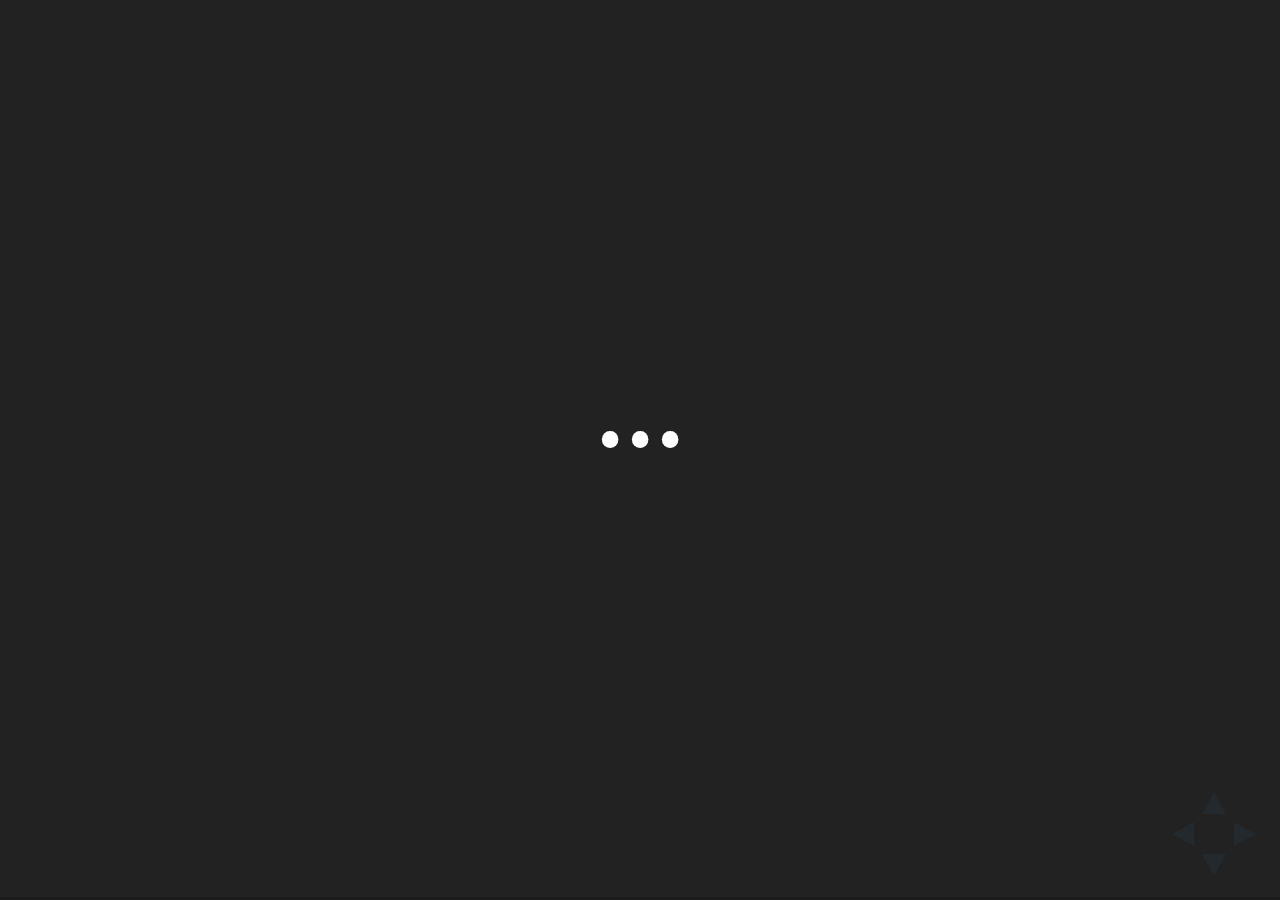
==== api_caching_slides/index.html @ a5c5752c ":boom: Add empty slides" ====
<!doctype html>
<html lang="en">

	<head>
		<meta charset="utf-8">

		<title>API Caching with Varnish</title>

		<meta name="description" content="Slides from the Ruby Usergroup Hamburg about API Caching with Varnish at WLW.">
		<meta name="author" content="Johannes Strampe">

		<meta name="apple-mobile-web-app-capable" content="yes" />
		<meta name="apple-mobile-web-app-status-bar-style" content="black-translucent" />

		<meta name="viewport" content="width=device-width, initial-scale=1.0, maximum-scale=1.0, user-scalable=no, minimal-ui">

		<link rel="stylesheet" href="css/reveal.css">
		<link rel="stylesheet" href="css/theme/black.css" id="theme">
		<link rel="stylesheet" href="lib/css/zenburn.css">

		<script>
			var link = document.createElement( 'link' );
			link.rel = 'stylesheet';
			link.type = 'text/css';
			link.href = window.location.search.match( /print-pdf/gi ) ? 'css/print/pdf.css' : 'css/print/paper.css';
			document.getElementsByTagName( 'head' )[0].appendChild( link );
		</script>
	</head>

	<body>

		<div class="reveal">

			<div class="slides">
				<section>
					<h1>...</h1>
				</section>

			</div>

		</div>

		<script src="lib/js/head.min.js"></script>
		<script src="js/reveal.js"></script>

		<script>

			// Full list of configuration options available at:
			// https://github.com/hakimel/reveal.js#configuration
			Reveal.initialize({
				controls: true,
				progress: true,
				history: true,
				center: true,

				transition: 'slide', // none/fade/slide/convex/concave/zoom

				// Optional reveal.js plugins
				dependencies: [
					{ src: 'lib/js/classList.js', condition: function() { return !document.body.classList; } },
					{ src: 'plugin/markdown/marked.js', condition: function() { return !!document.querySelector( '[data-markdown]' ); } },
					{ src: 'plugin/markdown/markdown.js', condition: function() { return !!document.querySelector( '[data-markdown]' ); } },
					{ src: 'plugin/highlight/highlight.js', async: true, condition: function() { return !!document.querySelector( 'pre code' ); }, callback: function() { hljs.initHighlightingOnLoad(); } },
					{ src: 'plugin/zoom-js/zoom.js', async: true },
					{ src: 'plugin/notes/notes.js', async: true }
				]
			});

		</script>

	</body>
</html>
---- api_caching_slides/css/reveal.css ----
/*!
 * reveal.js
 * http://lab.hakim.se/reveal-js
 * MIT licensed
 *
 * Copyright (C) 2015 Hakim El Hattab, http://hakim.se
 */
/*********************************************
 * RESET STYLES
 *********************************************/
html, body, .reveal div, .reveal span, .reveal applet, .reveal object, .reveal iframe,
.reveal h1, .reveal h2, .reveal h3, .reveal h4, .reveal h5, .reveal h6, .reveal p, .reveal blockquote, .reveal pre,
.reveal a, .reveal abbr, .reveal acronym, .reveal address, .reveal big, .reveal cite, .reveal code,
.reveal del, .reveal dfn, .reveal em, .reveal img, .reveal ins, .reveal kbd, .reveal q, .reveal s, .reveal samp,
.reveal small, .reveal strike, .reveal strong, .reveal sub, .reveal sup, .reveal tt, .reveal var,
.reveal b, .reveal u, .reveal center,
.reveal dl, .reveal dt, .reveal dd, .reveal ol, .reveal ul, .reveal li,
.reveal fieldset, .reveal form, .reveal label, .reveal legend,
.reveal table, .reveal caption, .reveal tbody, .reveal tfoot, .reveal thead, .reveal tr, .reveal th, .reveal td,
.reveal article, .reveal aside, .reveal canvas, .reveal details, .reveal embed,
.reveal figure, .reveal figcaption, .reveal footer, .reveal header, .reveal hgroup,
.reveal menu, .reveal nav, .reveal output, .reveal ruby, .reveal section, .reveal summary,
.reveal time, .reveal mark, .reveal audio, video {
  margin: 0;
  padding: 0;
  border: 0;
  font-size: 100%;
  font: inherit;
  vertical-align: baseline; }

.reveal article, .reveal aside, .reveal details, .reveal figcaption, .reveal figure,
.reveal footer, .reveal header, .reveal hgroup, .reveal menu, .reveal nav, .reveal section {
  display: block; }

/*********************************************
 * GLOBAL STYLES
 *********************************************/
html,
body {
  width: 100%;
  height: 100%;
  overflow: hidden; }

body {
  position: relative;
  line-height: 1;
  background-color: #fff;
  color: #000; }

html:-webkit-full-screen-ancestor {
  background-color: inherit; }

html:-moz-full-screen-ancestor {
  background-color: inherit; }

/*********************************************
 * VIEW FRAGMENTS
 *********************************************/
.reveal .slides section .fragment {
  opacity: 0;
  visibility: hidden;
  -webkit-transition: all 0.2s ease;
          transition: all 0.2s ease; }
  .reveal .slides section .fragment.visible {
    opacity: 1;
    visibility: visible; }

.reveal .slides section .fragment.grow {
  opacity: 1;
  visibility: visible; }
  .reveal .slides section .fragment.grow.visible {
    -webkit-transform: scale(1.3);
        -ms-transform: scale(1.3);
            transform: scale(1.3); }

.reveal .slides section .fragment.shrink {
  opacity: 1;
  visibility: visible; }
  .reveal .slides section .fragment.shrink.visible {
    -webkit-transform: scale(0.7);
        -ms-transform: scale(0.7);
            transform: scale(0.7); }

.reveal .slides section .fragment.zoom-in {
  -webkit-transform: scale(0.1);
      -ms-transform: scale(0.1);
          transform: scale(0.1); }
  .reveal .slides section .fragment.zoom-in.visible {
    -webkit-transform: none;
        -ms-transform: none;
            transform: none; }

.reveal .slides section .fragment.fade-out {
  opacity: 1;
  visibility: visible; }
  .reveal .slides section .fragment.fade-out.visible {
    opacity: 0;
    visibility: hidden; }

.reveal .slides section .fragment.semi-fade-out {
  opacity: 1;
  visibility: visible; }
  .reveal .slides section .fragment.semi-fade-out.visible {
    opacity: 0.5;
    visibility: visible; }

.reveal .slides section .fragment.strike {
  opacity: 1;
  visibility: visible; }
  .reveal .slides section .fragment.strike.visible {
    text-decoration: line-through; }

.reveal .slides section .fragment.current-visible {
  opacity: 0;
  visibility: hidden; }
  .reveal .slides section .fragment.current-visible.current-fragment {
    opacity: 1;
    visibility: visible; }

.reveal .slides section .fragment.highlight-red,
.reveal .slides section .fragment.highlight-current-red,
.reveal .slides section .fragment.highlight-green,
.reveal .slides section .fragment.highlight-current-green,
.reveal .slides section .fragment.highlight-blue,
.reveal .slides section .fragment.highlight-current-blue {
  opacity: 1;
  visibility: visible; }

.reveal .slides section .fragment.highlight-red.visible {
  color: #ff2c2d; }

.reveal .slides section .fragment.highlight-green.visible {
  color: #17ff2e; }

.reveal .slides section .fragment.highlight-blue.visible {
  color: #1b91ff; }

.reveal .slides section .fragment.highlight-current-red.current-fragment {
  color: #ff2c2d; }

.reveal .slides section .fragment.highlight-current-green.current-fragment {
  color: #17ff2e; }

.reveal .slides section .fragment.highlight-current-blue.current-fragment {
  color: #1b91ff; }

/*********************************************
 * DEFAULT ELEMENT STYLES
 *********************************************/
/* Fixes issue in Chrome where italic fonts did not appear when printing to PDF */
.reveal:after {
  content: '';
  font-style: italic; }

.reveal iframe {
  z-index: 1; }

/** Prevents layering issues in certain browser/transition combinations */
.reveal a {
  position: relative; }

.reveal .stretch {
  max-width: none;
  max-height: none; }

.reveal pre.stretch code {
  height: 100%;
  max-height: 100%;
  box-sizing: border-box; }

/*********************************************
 * CONTROLS
 *********************************************/
.reveal .controls {
  display: none;
  position: fixed;
  width: 110px;
  height: 110px;
  z-index: 30;
  right: 10px;
  bottom: 10px;
  -webkit-user-select: none; }

.reveal .controls button {
  padding: 0;
  position: absolute;
  opacity: 0.05;
  width: 0;
  height: 0;
  background-color: transparent;
  border: 12px solid transparent;
  -webkit-transform: scale(0.9999);
      -ms-transform: scale(0.9999);
          transform: scale(0.9999);
  -webkit-transition: all 0.2s ease;
          transition: all 0.2s ease;
  -webkit-appearance: none;
  -webkit-tap-highlight-color: transparent; }

.reveal .controls .enabled {
  opacity: 0.7;
  cursor: pointer; }

.reveal .controls .enabled:active {
  margin-top: 1px; }

.reveal .controls .navigate-left {
  top: 42px;
  border-right-width: 22px;
  border-right-color: #000; }

.reveal .controls .navigate-left.fragmented {
  opacity: 0.3; }

.reveal .controls .navigate-right {
  left: 74px;
  top: 42px;
  border-left-width: 22px;
  border-left-color: #000; }

.reveal .controls .navigate-right.fragmented {
  opacity: 0.3; }

.reveal .controls .navigate-up {
  left: 42px;
  border-bottom-width: 22px;
  border-bottom-color: #000; }

.reveal .controls .navigate-up.fragmented {
  opacity: 0.3; }

.reveal .controls .navigate-down {
  left: 42px;
  top: 74px;
  border-top-width: 22px;
  border-top-color: #000; }

.reveal .controls .navigate-down.fragmented {
  opacity: 0.3; }

/*********************************************
 * PROGRESS BAR
 *********************************************/
.reveal .progress {
  position: fixed;
  display: none;
  height: 3px;
  width: 100%;
  bottom: 0;
  left: 0;
  z-index: 10;
  background-color: rgba(0, 0, 0, 0.2); }

.reveal .progress:after {
  content: '';
  display: block;
  position: absolute;
  height: 20px;
  width: 100%;
  top: -20px; }

.reveal .progress span {
  display: block;
  height: 100%;
  width: 0px;
  background-color: #000;
  -webkit-transition: width 800ms cubic-bezier(0.26, 0.86, 0.44, 0.985);
          transition: width 800ms cubic-bezier(0.26, 0.86, 0.44, 0.985); }

/*********************************************
 * SLIDE NUMBER
 *********************************************/
.reveal .slide-number {
  position: fixed;
  display: block;
  right: 15px;
  bottom: 15px;
  opacity: 0.5;
  z-index: 31;
  font-size: 12px; }

/*********************************************
 * SLIDES
 *********************************************/
.reveal {
  position: relative;
  width: 100%;
  height: 100%;
  overflow: hidden;
  -ms-touch-action: none;
      touch-action: none; }

.reveal .slides {
  position: absolute;
  width: 100%;
  height: 100%;
  top: 0;
  right: 0;
  bottom: 0;
  left: 0;
  margin: auto;
  overflow: visible;
  z-index: 1;
  text-align: center;
  -webkit-perspective: 600px;
          perspective: 600px;
  -webkit-perspective-origin: 50% 40%;
          perspective-origin: 50% 40%; }

.reveal .slides > section {
  -ms-perspective: 600px; }

.reveal .slides > section,
.reveal .slides > section > section {
  display: none;
  position: absolute;
  width: 100%;
  padding: 20px 0px;
  z-index: 10;
  -webkit-transform-style: preserve-3d;
          transform-style: preserve-3d;
  -webkit-transition: -webkit-transform-origin 800ms cubic-bezier(0.26, 0.86, 0.44, 0.985), -webkit-transform 800ms cubic-bezier(0.26, 0.86, 0.44, 0.985), visibility 800ms cubic-bezier(0.26, 0.86, 0.44, 0.985), opacity 800ms cubic-bezier(0.26, 0.86, 0.44, 0.985);
          transition: -ms-transform-origin 800ms cubic-bezier(0.26, 0.86, 0.44, 0.985), transform 800ms cubic-bezier(0.26, 0.86, 0.44, 0.985), visibility 800ms cubic-bezier(0.26, 0.86, 0.44, 0.985), opacity 800ms cubic-bezier(0.26, 0.86, 0.44, 0.985);
          transition: transform-origin 800ms cubic-bezier(0.26, 0.86, 0.44, 0.985), transform 800ms cubic-bezier(0.26, 0.86, 0.44, 0.985), visibility 800ms cubic-bezier(0.26, 0.86, 0.44, 0.985), opacity 800ms cubic-bezier(0.26, 0.86, 0.44, 0.985); }

/* Global transition speed settings */
.reveal[data-transition-speed="fast"] .slides section {
  -webkit-transition-duration: 400ms;
          transition-duration: 400ms; }

.reveal[data-transition-speed="slow"] .slides section {
  -webkit-transition-duration: 1200ms;
          transition-duration: 1200ms; }

/* Slide-specific transition speed overrides */
.reveal .slides section[data-transition-speed="fast"] {
  -webkit-transition-duration: 400ms;
          transition-duration: 400ms; }

.reveal .slides section[data-transition-speed="slow"] {
  -webkit-transition-duration: 1200ms;
          transition-duration: 1200ms; }

.reveal .slides > section.stack {
  padding-top: 0;
  padding-bottom: 0; }

.reveal .slides > section.present,
.reveal .slides > section > section.present {
  display: block;
  z-index: 11;
  opacity: 1; }

.reveal.center,
.reveal.center .slides,
.reveal.center .slides section {
  min-height: 0 !important; }

/* Don't allow interaction with invisible slides */
.reveal .slides > section.future,
.reveal .slides > section > section.future,
.reveal .slides > section.past,
.reveal .slides > section > section.past {
  pointer-events: none; }

.reveal.overview .slides > section,
.reveal.overview .slides > section > section {
  pointer-events: auto; }

.reveal .slides > section.past,
.reveal .slides > section.future,
.reveal .slides > section > section.past,
.reveal .slides > section > section.future {
  opacity: 0; }

/*********************************************
 * Mixins for readability of transitions
 *********************************************/
/*********************************************
 * SLIDE TRANSITION
 * Aliased 'linear' for backwards compatibility
 *********************************************/
.reveal.slide section {
  -webkit-backface-visibility: hidden;
          backface-visibility: hidden; }

.reveal .slides > section[data-transition=slide].past,
.reveal .slides > section[data-transition~=slide-out].past,
.reveal.slide .slides > section:not([data-transition]).past {
  -webkit-transform: translate(-150%, 0);
      -ms-transform: translate(-150%, 0);
          transform: translate(-150%, 0); }

.reveal .slides > section[data-transition=slide].future,
.reveal .slides > section[data-transition~=slide-in].future,
.reveal.slide .slides > section:not([data-transition]).future {
  -webkit-transform: translate(150%, 0);
      -ms-transform: translate(150%, 0);
          transform: translate(150%, 0); }

.reveal .slides > section > section[data-transition=slide].past,
.reveal .slides > section > section[data-transition~=slide-out].past,
.reveal.slide .slides > section > section:not([data-transition]).past {
  -webkit-transform: translate(0, -150%);
      -ms-transform: translate(0, -150%);
          transform: translate(0, -150%); }

.reveal .slides > section > section[data-transition=slide].future,
.reveal .slides > section > section[data-transition~=slide-in].future,
.reveal.slide .slides > section > section:not([data-transition]).future {
  -webkit-transform: translate(0, 150%);
      -ms-transform: translate(0, 150%);
          transform: translate(0, 150%); }

.reveal.linear section {
  -webkit-backface-visibility: hidden;
          backface-visibility: hidden; }

.reveal .slides > section[data-transition=linear].past,
.reveal .slides > section[data-transition~=linear-out].past,
.reveal.linear .slides > section:not([data-transition]).past {
  -webkit-transform: translate(-150%, 0);
      -ms-transform: translate(-150%, 0);
          transform: translate(-150%, 0); }

.reveal .slides > section[data-transition=linear].future,
.reveal .slides > section[data-transition~=linear-in].future,
.reveal.linear .slides > section:not([data-transition]).future {
  -webkit-transform: translate(150%, 0);
      -ms-transform: translate(150%, 0);
          transform: translate(150%, 0); }

.reveal .slides > section > section[data-transition=linear].past,
.reveal .slides > section > section[data-transition~=linear-out].past,
.reveal.linear .slides > section > section:not([data-transition]).past {
  -webkit-transform: translate(0, -150%);
      -ms-transform: translate(0, -150%);
          transform: translate(0, -150%); }

.reveal .slides > section > section[data-transition=linear].future,
.reveal .slides > section > section[data-transition~=linear-in].future,
.reveal.linear .slides > section > section:not([data-transition]).future {
  -webkit-transform: translate(0, 150%);
      -ms-transform: translate(0, 150%);
          transform: translate(0, 150%); }

/*********************************************
 * CONVEX TRANSITION
 * Aliased 'default' for backwards compatibility
 *********************************************/
.reveal .slides > section[data-transition=default].past,
.reveal .slides > section[data-transition~=default-out].past,
.reveal.default .slides > section:not([data-transition]).past {
  -webkit-transform: translate3d(-100%, 0, 0) rotateY(-90deg) translate3d(-100%, 0, 0);
          transform: translate3d(-100%, 0, 0) rotateY(-90deg) translate3d(-100%, 0, 0); }

.reveal .slides > section[data-transition=default].future,
.reveal .slides > section[data-transition~=default-in].future,
.reveal.default .slides > section:not([data-transition]).future {
  -webkit-transform: translate3d(100%, 0, 0) rotateY(90deg) translate3d(100%, 0, 0);
          transform: translate3d(100%, 0, 0) rotateY(90deg) translate3d(100%, 0, 0); }

.reveal .slides > section > section[data-transition=default].past,
.reveal .slides > section > section[data-transition~=default-out].past,
.reveal.default .slides > section > section:not([data-transition]).past {
  -webkit-transform: translate3d(0, -300px, 0) rotateX(70deg) translate3d(0, -300px, 0);
          transform: translate3d(0, -300px, 0) rotateX(70deg) translate3d(0, -300px, 0); }

.reveal .slides > section > section[data-transition=default].future,
.reveal .slides > section > section[data-transition~=default-in].future,
.reveal.default .slides > section > section:not([data-transition]).future {
  -webkit-transform: translate3d(0, 300px, 0) rotateX(-70deg) translate3d(0, 300px, 0);
          transform: translate3d(0, 300px, 0) rotateX(-70deg) translate3d(0, 300px, 0); }

.reveal .slides > section[data-transition=convex].past,
.reveal .slides > section[data-transition~=convex-out].past,
.reveal.convex .slides > section:not([data-transition]).past {
  -webkit-transform: translate3d(-100%, 0, 0) rotateY(-90deg) translate3d(-100%, 0, 0);
          transform: translate3d(-100%, 0, 0) rotateY(-90deg) translate3d(-100%, 0, 0); }

.reveal .slides > section[data-transition=convex].future,
.reveal .slides > section[data-transition~=convex-in].future,
.reveal.convex .slides > section:not([data-transition]).future {
  -webkit-transform: translate3d(100%, 0, 0) rotateY(90deg) translate3d(100%, 0, 0);
          transform: translate3d(100%, 0, 0) rotateY(90deg) translate3d(100%, 0, 0); }

.reveal .slides > section > section[data-transition=convex].past,
.reveal .slides > section > section[data-transition~=convex-out].past,
.reveal.convex .slides > section > section:not([data-transition]).past {
  -webkit-transform: translate3d(0, -300px, 0) rotateX(70deg) translate3d(0, -300px, 0);
          transform: translate3d(0, -300px, 0) rotateX(70deg) translate3d(0, -300px, 0); }

.reveal .slides > section > section[data-transition=convex].future,
.reveal .slides > section > section[data-transition~=convex-in].future,
.reveal.convex .slides > section > section:not([data-transition]).future {
  -webkit-transform: translate3d(0, 300px, 0) rotateX(-70deg) translate3d(0, 300px, 0);
          transform: translate3d(0, 300px, 0) rotateX(-70deg) translate3d(0, 300px, 0); }

/*********************************************
 * CONCAVE TRANSITION
 *********************************************/
.reveal .slides > section[data-transition=concave].past,
.reveal .slides > section[data-transition~=concave-out].past,
.reveal.concave .slides > section:not([data-transition]).past {
  -webkit-transform: translate3d(-100%, 0, 0) rotateY(90deg) translate3d(-100%, 0, 0);
          transform: translate3d(-100%, 0, 0) rotateY(90deg) translate3d(-100%, 0, 0); }

.reveal .slides > section[data-transition=concave].future,
.reveal .slides > section[data-transition~=concave-in].future,
.reveal.concave .slides > section:not([data-transition]).future {
  -webkit-transform: translate3d(100%, 0, 0) rotateY(-90deg) translate3d(100%, 0, 0);
          transform: translate3d(100%, 0, 0) rotateY(-90deg) translate3d(100%, 0, 0); }

.reveal .slides > section > section[data-transition=concave].past,
.reveal .slides > section > section[data-transition~=concave-out].past,
.reveal.concave .slides > section > section:not([data-transition]).past {
  -webkit-transform: translate3d(0, -80%, 0) rotateX(-70deg) translate3d(0, -80%, 0);
          transform: translate3d(0, -80%, 0) rotateX(-70deg) translate3d(0, -80%, 0); }

.reveal .slides > section > section[data-transition=concave].future,
.reveal .slides > section > section[data-transition~=concave-in].future,
.reveal.concave .slides > section > section:not([data-transition]).future {
  -webkit-transform: translate3d(0, 80%, 0) rotateX(70deg) translate3d(0, 80%, 0);
          transform: translate3d(0, 80%, 0) rotateX(70deg) translate3d(0, 80%, 0); }

/*********************************************
 * ZOOM TRANSITION
 *********************************************/
.reveal .slides section[data-transition=zoom],
.reveal.zoom .slides section:not([data-transition]) {
  -webkit-transition-timing-function: ease;
          transition-timing-function: ease; }

.reveal .slides > section[data-transition=zoom].past,
.reveal .slides > section[data-transition~=zoom-out].past,
.reveal.zoom .slides > section:not([data-transition]).past {
  visibility: hidden;
  -webkit-transform: scale(16);
      -ms-transform: scale(16);
          transform: scale(16); }

.reveal .slides > section[data-transition=zoom].future,
.reveal .slides > section[data-transition~=zoom-in].future,
.reveal.zoom .slides > section:not([data-transition]).future {
  visibility: hidden;
  -webkit-transform: scale(0.2);
      -ms-transform: scale(0.2);
          transform: scale(0.2); }

.reveal .slides > section > section[data-transition=zoom].past,
.reveal .slides > section > section[data-transition~=zoom-out].past,
.reveal.zoom .slides > section > section:not([data-transition]).past {
  -webkit-transform: translate(0, -150%);
      -ms-transform: translate(0, -150%);
          transform: translate(0, -150%); }

.reveal .slides > section > section[data-transition=zoom].future,
.reveal .slides > section > section[data-transition~=zoom-in].future,
.reveal.zoom .slides > section > section:not([data-transition]).future {
  -webkit-transform: translate(0, 150%);
      -ms-transform: translate(0, 150%);
          transform: translate(0, 150%); }

/*********************************************
 * CUBE TRANSITION
 *********************************************/
.reveal.cube .slides {
  -webkit-perspective: 1300px;
          perspective: 1300px; }

.reveal.cube .slides section {
  padding: 30px;
  min-height: 700px;
  -webkit-backface-visibility: hidden;
          backface-visibility: hidden;
  box-sizing: border-box; }

.reveal.center.cube .slides section {
  min-height: 0; }

.reveal.cube .slides section:not(.stack):before {
  content: '';
  position: absolute;
  display: block;
  width: 100%;
  height: 100%;
  left: 0;
  top: 0;
  background: rgba(0, 0, 0, 0.1);
  border-radius: 4px;
  -webkit-transform: translateZ(-20px);
          transform: translateZ(-20px); }

.reveal.cube .slides section:not(.stack):after {
  content: '';
  position: absolute;
  display: block;
  width: 90%;
  height: 30px;
  left: 5%;
  bottom: 0;
  background: none;
  z-index: 1;
  border-radius: 4px;
  box-shadow: 0px 95px 25px rgba(0, 0, 0, 0.2);
  -webkit-transform: translateZ(-90px) rotateX(65deg);
          transform: translateZ(-90px) rotateX(65deg); }

.reveal.cube .slides > section.stack {
  padding: 0;
  background: none; }

.reveal.cube .slides > section.past {
  -webkit-transform-origin: 100% 0%;
      -ms-transform-origin: 100% 0%;
          transform-origin: 100% 0%;
  -webkit-transform: translate3d(-100%, 0, 0) rotateY(-90deg);
          transform: translate3d(-100%, 0, 0) rotateY(-90deg); }

.reveal.cube .slides > section.future {
  -webkit-transform-origin: 0% 0%;
      -ms-transform-origin: 0% 0%;
          transform-origin: 0% 0%;
  -webkit-transform: translate3d(100%, 0, 0) rotateY(90deg);
          transform: translate3d(100%, 0, 0) rotateY(90deg); }

.reveal.cube .slides > section > section.past {
  -webkit-transform-origin: 0% 100%;
      -ms-transform-origin: 0% 100%;
          transform-origin: 0% 100%;
  -webkit-transform: translate3d(0, -100%, 0) rotateX(90deg);
          transform: translate3d(0, -100%, 0) rotateX(90deg); }

.reveal.cube .slides > section > section.future {
  -webkit-transform-origin: 0% 0%;
      -ms-transform-origin: 0% 0%;
          transform-origin: 0% 0%;
  -webkit-transform: translate3d(0, 100%, 0) rotateX(-90deg);
          transform: translate3d(0, 100%, 0) rotateX(-90deg); }

/*********************************************
 * PAGE TRANSITION
 *********************************************/
.reveal.page .slides {
  -webkit-perspective-origin: 0% 50%;
          perspective-origin: 0% 50%;
  -webkit-perspective: 3000px;
          perspective: 3000px; }

.reveal.page .slides section {
  padding: 30px;
  min-height: 700px;
  box-sizing: border-box; }

.reveal.page .slides section.past {
  z-index: 12; }

.reveal.page .slides section:not(.stack):before {
  content: '';
  position: absolute;
  display: block;
  width: 100%;
  height: 100%;
  left: 0;
  top: 0;
  background: rgba(0, 0, 0, 0.1);
  -webkit-transform: translateZ(-20px);
          transform: translateZ(-20px); }

.reveal.page .slides section:not(.stack):after {
  content: '';
  position: absolute;
  display: block;
  width: 90%;
  height: 30px;
  left: 5%;
  bottom: 0;
  background: none;
  z-index: 1;
  border-radius: 4px;
  box-shadow: 0px 95px 25px rgba(0, 0, 0, 0.2);
  -webkit-transform: translateZ(-90px) rotateX(65deg); }

.reveal.page .slides > section.stack {
  padding: 0;
  background: none; }

.reveal.page .slides > section.past {
  -webkit-transform-origin: 0% 0%;
      -ms-transform-origin: 0% 0%;
          transform-origin: 0% 0%;
  -webkit-transform: translate3d(-40%, 0, 0) rotateY(-80deg);
          transform: translate3d(-40%, 0, 0) rotateY(-80deg); }

.reveal.page .slides > section.future {
  -webkit-transform-origin: 100% 0%;
      -ms-transform-origin: 100% 0%;
          transform-origin: 100% 0%;
  -webkit-transform: translate3d(0, 0, 0);
          transform: translate3d(0, 0, 0); }

.reveal.page .slides > section > section.past {
  -webkit-transform-origin: 0% 0%;
      -ms-transform-origin: 0% 0%;
          transform-origin: 0% 0%;
  -webkit-transform: translate3d(0, -40%, 0) rotateX(80deg);
          transform: translate3d(0, -40%, 0) rotateX(80deg); }

.reveal.page .slides > section > section.future {
  -webkit-transform-origin: 0% 100%;
      -ms-transform-origin: 0% 100%;
          transform-origin: 0% 100%;
  -webkit-transform: translate3d(0, 0, 0);
          transform: translate3d(0, 0, 0); }

/*********************************************
 * FADE TRANSITION
 *********************************************/
.reveal .slides section[data-transition=fade],
.reveal.fade .slides section:not([data-transition]),
.reveal.fade .slides > section > section:not([data-transition]) {
  -webkit-transform: none;
      -ms-transform: none;
          transform: none;
  -webkit-transition: opacity 0.5s;
          transition: opacity 0.5s; }

.reveal.fade.overview .slides section,
.reveal.fade.overview .slides > section > section {
  -webkit-transition: none;
          transition: none; }

/*********************************************
 * NO TRANSITION
 *********************************************/
.reveal .slides section[data-transition=none],
.reveal.none .slides section:not([data-transition]) {
  -webkit-transform: none;
      -ms-transform: none;
          transform: none;
  -webkit-transition: none;
          transition: none; }

/*********************************************
 * PAUSED MODE
 *********************************************/
.reveal .pause-overlay {
  position: absolute;
  top: 0;
  left: 0;
  width: 100%;
  height: 100%;
  background: black;
  visibility: hidden;
  opacity: 0;
  z-index: 100;
  -webkit-transition: all 1s ease;
          transition: all 1s ease; }

.reveal.paused .pause-overlay {
  visibility: visible;
  opacity: 1; }

/*********************************************
 * FALLBACK
 *********************************************/
.no-transforms {
  overflow-y: auto; }

.no-transforms .reveal .slides {
  position: relative;
  width: 80%;
  height: auto !important;
  top: 0;
  left: 50%;
  margin: 0;
  text-align: center; }

.no-transforms .reveal .controls,
.no-transforms .reveal .progress {
  display: none !important; }

.no-transforms .reveal .slides section {
  display: block !important;
  opacity: 1 !important;
  position: relative !important;
  height: auto;
  min-height: 0;
  top: 0;
  left: -50%;
  margin: 70px 0;
  -webkit-transform: none;
      -ms-transform: none;
          transform: none; }

.no-transforms .reveal .slides section section {
  left: 0; }

.reveal .no-transition,
.reveal .no-transition * {
  -webkit-transition: none !important;
          transition: none !important; }

/*********************************************
 * PER-SLIDE BACKGROUNDS
 *********************************************/
.reveal .backgrounds {
  position: absolute;
  width: 100%;
  height: 100%;
  top: 0;
  left: 0;
  -webkit-perspective: 600px;
          perspective: 600px; }

.reveal .slide-background {
  display: none;
  position: absolute;
  width: 100%;
  height: 100%;
  opacity: 0;
  visibility: hidden;
  background-color: transparent;
  background-position: 50% 50%;
  background-repeat: no-repeat;
  background-size: cover;
  -webkit-transition: all 800ms cubic-bezier(0.26, 0.86, 0.44, 0.985);
          transition: all 800ms cubic-bezier(0.26, 0.86, 0.44, 0.985); }

.reveal .slide-background.stack {
  display: block; }

.reveal .slide-background.present {
  opacity: 1;
  visibility: visible; }

.print-pdf .reveal .slide-background {
  opacity: 1 !important;
  visibility: visible !important; }

/* Video backgrounds */
.reveal .slide-background video {
  position: absolute;
  width: 100%;
  height: 100%;
  max-width: none;
  max-height: none;
  top: 0;
  left: 0; }

/* Immediate transition style */
.reveal[data-background-transition=none] > .backgrounds .slide-background,
.reveal > .backgrounds .slide-background[data-background-transition=none] {
  -webkit-transition: none;
          transition: none; }

/* Slide */
.reveal[data-background-transition=slide] > .backgrounds .slide-background,
.reveal > .backgrounds .slide-background[data-background-transition=slide] {
  opacity: 1;
  -webkit-backface-visibility: hidden;
          backface-visibility: hidden; }

.reveal[data-background-transition=slide] > .backgrounds .slide-background.past,
.reveal > .backgrounds .slide-background.past[data-background-transition=slide] {
  -webkit-transform: translate(-100%, 0);
      -ms-transform: translate(-100%, 0);
          transform: translate(-100%, 0); }

.reveal[data-background-transition=slide] > .backgrounds .slide-background.future,
.reveal > .backgrounds .slide-background.future[data-background-transition=slide] {
  -webkit-transform: translate(100%, 0);
      -ms-transform: translate(100%, 0);
          transform: translate(100%, 0); }

.reveal[data-background-transition=slide] > .backgrounds .slide-background > .slide-background.past,
.reveal > .backgrounds .slide-background > .slide-background.past[data-background-transition=slide] {
  -webkit-transform: translate(0, -100%);
      -ms-transform: translate(0, -100%);
          transform: translate(0, -100%); }

.reveal[data-background-transition=slide] > .backgrounds .slide-background > .slide-background.future,
.reveal > .backgrounds .slide-background > .slide-background.future[data-background-transition=slide] {
  -webkit-transform: translate(0, 100%);
      -ms-transform: translate(0, 100%);
          transform: translate(0, 100%); }

/* Convex */
.reveal[data-background-transition=convex] > .backgrounds .slide-background.past,
.reveal > .backgrounds .slide-background.past[data-background-transition=convex] {
  opacity: 0;
  -webkit-transform: translate3d(-100%, 0, 0) rotateY(-90deg) translate3d(-100%, 0, 0);
          transform: translate3d(-100%, 0, 0) rotateY(-90deg) translate3d(-100%, 0, 0); }

.reveal[data-background-transition=convex] > .backgrounds .slide-background.future,
.reveal > .backgrounds .slide-background.future[data-background-transition=convex] {
  opacity: 0;
  -webkit-transform: translate3d(100%, 0, 0) rotateY(90deg) translate3d(100%, 0, 0);
          transform: translate3d(100%, 0, 0) rotateY(90deg) translate3d(100%, 0, 0); }

.reveal[data-background-transition=convex] > .backgrounds .slide-background > .slide-background.past,
.reveal > .backgrounds .slide-background > .slide-background.past[data-background-transition=convex] {
  opacity: 0;
  -webkit-transform: translate3d(0, -100%, 0) rotateX(90deg) translate3d(0, -100%, 0);
          transform: translate3d(0, -100%, 0) rotateX(90deg) translate3d(0, -100%, 0); }

.reveal[data-background-transition=convex] > .backgrounds .slide-background > .slide-background.future,
.reveal > .backgrounds .slide-background > .slide-background.future[data-background-transition=convex] {
  opacity: 0;
  -webkit-transform: translate3d(0, 100%, 0) rotateX(-90deg) translate3d(0, 100%, 0);
          transform: translate3d(0, 100%, 0) rotateX(-90deg) translate3d(0, 100%, 0); }

/* Concave */
.reveal[data-background-transition=concave] > .backgrounds .slide-background.past,
.reveal > .backgrounds .slide-background.past[data-background-transition=concave] {
  opacity: 0;
  -webkit-transform: translate3d(-100%, 0, 0) rotateY(90deg) translate3d(-100%, 0, 0);
          transform: translate3d(-100%, 0, 0) rotateY(90deg) translate3d(-100%, 0, 0); }

.reveal[data-background-transition=concave] > .backgrounds .slide-background.future,
.reveal > .backgrounds .slide-background.future[data-background-transition=concave] {
  opacity: 0;
  -webkit-transform: translate3d(100%, 0, 0) rotateY(-90deg) translate3d(100%, 0, 0);
          transform: translate3d(100%, 0, 0) rotateY(-90deg) translate3d(100%, 0, 0); }

.reveal[data-background-transition=concave] > .backgrounds .slide-background > .slide-background.past,
.reveal > .backgrounds .slide-background > .slide-background.past[data-background-transition=concave] {
  opacity: 0;
  -webkit-transform: translate3d(0, -100%, 0) rotateX(-90deg) translate3d(0, -100%, 0);
          transform: translate3d(0, -100%, 0) rotateX(-90deg) translate3d(0, -100%, 0); }

.reveal[data-background-transition=concave] > .backgrounds .slide-background > .slide-background.future,
.reveal > .backgrounds .slide-background > .slide-background.future[data-background-transition=concave] {
  opacity: 0;
  -webkit-transform: translate3d(0, 100%, 0) rotateX(90deg) translate3d(0, 100%, 0);
          transform: translate3d(0, 100%, 0) rotateX(90deg) translate3d(0, 100%, 0); }

/* Zoom */
.reveal[data-background-transition=zoom] > .backgrounds .slide-background,
.reveal > .backgrounds .slide-background[data-background-transition=zoom] {
  -webkit-transition-timing-function: ease;
          transition-timing-function: ease; }

.reveal[data-background-transition=zoom] > .backgrounds .slide-background.past,
.reveal > .backgrounds .slide-background.past[data-background-transition=zoom] {
  opacity: 0;
  visibility: hidden;
  -webkit-transform: scale(16);
      -ms-transform: scale(16);
          transform: scale(16); }

.reveal[data-background-transition=zoom] > .backgrounds .slide-background.future,
.reveal > .backgrounds .slide-background.future[data-background-transition=zoom] {
  opacity: 0;
  visibility: hidden;
  -webkit-transform: scale(0.2);
      -ms-transform: scale(0.2);
          transform: scale(0.2); }

.reveal[data-background-transition=zoom] > .backgrounds .slide-background > .slide-background.past,
.reveal > .backgrounds .slide-background > .slide-background.past[data-background-transition=zoom] {
  opacity: 0;
  visibility: hidden;
  -webkit-transform: scale(16);
      -ms-transform: scale(16);
          transform: scale(16); }

.reveal[data-background-transition=zoom] > .backgrounds .slide-background > .slide-background.future,
.reveal > .backgrounds .slide-background > .slide-background.future[data-background-transition=zoom] {
  opacity: 0;
  visibility: hidden;
  -webkit-transform: scale(0.2);
      -ms-transform: scale(0.2);
          transform: scale(0.2); }

/* Global transition speed settings */
.reveal[data-transition-speed="fast"] > .backgrounds .slide-background {
  -webkit-transition-duration: 400ms;
          transition-duration: 400ms; }

.reveal[data-transition-speed="slow"] > .backgrounds .slide-background {
  -webkit-transition-duration: 1200ms;
          transition-duration: 1200ms; }

/*********************************************
 * OVERVIEW
 *********************************************/
.reveal.overview {
  -webkit-perspective-origin: 50% 50%;
          perspective-origin: 50% 50%;
  -webkit-perspective: 700px;
          perspective: 700px; }
  .reveal.overview .slides section {
    height: 700px;
    opacity: 1 !important;
    overflow: hidden;
    visibility: visible !important;
    cursor: pointer;
    box-sizing: border-box; }
  .reveal.overview .slides section:hover,
  .reveal.overview .slides section.present {
    outline: 10px solid rgba(150, 150, 150, 0.4);
    outline-offset: 10px; }
  .reveal.overview .slides section .fragment {
    opacity: 1;
    -webkit-transition: none;
            transition: none; }
  .reveal.overview .slides section:after,
  .reveal.overview .slides section:before {
    display: none !important; }
  .reveal.overview .slides > section.stack {
    padding: 0;
    top: 0 !important;
    background: none;
    outline: none;
    overflow: visible; }
  .reveal.overview .backgrounds {
    -webkit-perspective: inherit;
            perspective: inherit; }
  .reveal.overview .backgrounds .slide-background {
    opacity: 1;
    visibility: visible;
    outline: 10px solid rgba(150, 150, 150, 0.1);
    outline-offset: 10px; }

.reveal.overview .slides section,
.reveal.overview-deactivating .slides section {
  -webkit-transition: none;
          transition: none; }

.reveal.overview .backgrounds .slide-background,
.reveal.overview-deactivating .backgrounds .slide-background {
  -webkit-transition: none;
          transition: none; }

.reveal.overview-animated .slides {
  -webkit-transition: -webkit-transform 0.4s ease;
          transition: transform 0.4s ease; }

/*********************************************
 * RTL SUPPORT
 *********************************************/
.reveal.rtl .slides,
.reveal.rtl .slides h1,
.reveal.rtl .slides h2,
.reveal.rtl .slides h3,
.reveal.rtl .slides h4,
.reveal.rtl .slides h5,
.reveal.rtl .slides h6 {
  direction: rtl;
  font-family: sans-serif; }

.reveal.rtl pre,
.reveal.rtl code {
  direction: ltr; }

.reveal.rtl ol,
.reveal.rtl ul {
  text-align: right; }

.reveal.rtl .progress span {
  float: right; }

/*********************************************
 * PARALLAX BACKGROUND
 *********************************************/
.reveal.has-parallax-background .backgrounds {
  -webkit-transition: all 0.8s ease;
          transition: all 0.8s ease; }

/* Global transition speed settings */
.reveal.has-parallax-background[data-transition-speed="fast"] .backgrounds {
  -webkit-transition-duration: 400ms;
          transition-duration: 400ms; }

.reveal.has-parallax-background[data-transition-speed="slow"] .backgrounds {
  -webkit-transition-duration: 1200ms;
          transition-duration: 1200ms; }

/*********************************************
 * LINK PREVIEW OVERLAY
 *********************************************/
.reveal .overlay {
  position: absolute;
  top: 0;
  left: 0;
  width: 100%;
  height: 100%;
  z-index: 1000;
  background: rgba(0, 0, 0, 0.9);
  opacity: 0;
  visibility: hidden;
  -webkit-transition: all 0.3s ease;
          transition: all 0.3s ease; }

.reveal .overlay.visible {
  opacity: 1;
  visibility: visible; }

.reveal .overlay .spinner {
  position: absolute;
  display: block;
  top: 50%;
  left: 50%;
  width: 32px;
  height: 32px;
  margin: -16px 0 0 -16px;
  z-index: 10;
  background-image: url([data-uri]%2F%2F%2F6%2Bvr8nJybW1tcDAwOjo6Nvb26ioqKOjo7Ozs%2FLy8vz8%2FAAAAAAAAAAAACH%2FC05FVFNDQVBFMi4wAwEAAAAh%2FhpDcmVhdGVkIHdpdGggYWpheGxvYWQuaW5mbwAh%[base64]%2FV%2FnmOM82XiHRLYKhKP1oZmADdEAAAh%2BQQJCgAAACwAAAAAIAAgAAAE6hDISWlZpOrNp1lGNRSdRpDUolIGw5RUYhhHukqFu8DsrEyqnWThGvAmhVlteBvojpTDDBUEIFwMFBRAmBkSgOrBFZogCASwBDEY%2FCZSg7GSE0gSCjQBMVG023xWBhklAnoEdhQEfyNqMIcKjhRsjEdnezB%2BA4k8gTwJhFuiW4dokXiloUepBAp5qaKpp6%2BHo7aWW54wl7obvEe0kRuoplCGepwSx2jJvqHEmGt6whJpGpfJCHmOoNHKaHx61WiSR92E4lbFoq%2BB6QDtuetcaBPnW6%2BO7wDHpIiK9SaVK5GgV543tzjgGcghAgAh%[base64]%2B%2BG%2Bw48edZPK%2BM6hLJpQg484enXIdQFSS1u6UhksENEQAAIfkECQoAAAAsAAAAACAAIAAABOcQyEmpGKLqzWcZRVUQnZYg1aBSh2GUVEIQ2aQOE%2BG%2BcD4ntpWkZQj1JIiZIogDFFyHI0UxQwFugMSOFIPJftfVAEoZLBbcLEFhlQiqGp1Vd140AUklUN3eCA51C1EWMzMCezCBBmkxVIVHBWd3HHl9JQOIJSdSnJ0TDKChCwUJjoWMPaGqDKannasMo6WnM562R5YluZRwur0wpgqZE7NKUm%2BFNRPIhjBJxKZteWuIBMN4zRMIVIhffcgojwCF117i4nlLnY5ztRLsnOk%2BaV%2BoJY7V7m76PdkS4trKcdg0Zc0tTcKkRAAAIfkECQoAAAAsAAAAACAAIAAABO4QyEkpKqjqzScpRaVkXZWQEximw1BSCUEIlDohrft6cpKCk5xid5MNJTaAIkekKGQkWyKHkvhKsR7ARmitkAYDYRIbUQRQjWBwJRzChi9CRlBcY1UN4g0%[base64]%[base64]%2BE71SRQeyqUToLA7VxF0JDyIQh%2FMVVPMt1ECZlfcjZJ9mIKoaTl1MRIl5o4CUKXOwmyrCInCKqcWtvadL2SYhyASyNDJ0uIiRMDjI0Fd30%2FiI2UA5GSS5UDj2l6NoqgOgN4gksEBgYFf0FDqKgHnyZ9OX8HrgYHdHpcHQULXAS2qKpENRg7eAMLC7kTBaixUYFkKAzWAAnLC7FLVxLWDBLKCwaKTULgEwbLA4hJtOkSBNqITT3xEgfLpBtzE%2FjiuL04RGEBgwWhShRgQExHBAAh%2BQQJCgAAACwAAAAAIAAgAAAE7xDISWlSqerNpyJKhWRdlSAVoVLCWk6JKlAqAavhO9UkUHsqlE6CwO1cRdCQ8iEIfzFVTzLdRAmZX3I2SfZiCqGk5dTESJeaOAlClzsJsqwiJwiqnFrb2nS9kmIcgEsjQydLiIlHehhpejaIjzh9eomSjZR%[base64]%2BE71SRQeyqUToLA7VxF0JDyIQh%[base64]%2BE71SRQeyqUToLA7VxF0JDyIQh%2FMVVPMt1ECZlfcjZJ9mIKoaTl1MRIl5o4CUKXOwmyrCInCKqcWtvadL2SYhyASyNDJ0uIiUd6GAULDJCRiXo1CpGXDJOUjY%2BYip9DhToJA4RBLwMLCwVDfRgbBAaqqoZ1XBMHswsHtxtFaH1iqaoGNgAIxRpbFAgfPQSqpbgGBqUD1wBXeCYp1AYZ19JJOYgH1KwA4UBvQwXUBxPqVD9L3sbp2BNk2xvvFPJd%2BMFCN6HAAIKgNggY0KtEBAAh%[base64]%2BvsYMDAzZQPC9VCNkDWUhGkuE5PxJNwiUK4UfLzOlD4WvzAHaoG9nxPi5d%2BjYUqfAhhykOFwJWiAAAIfkECQoAAAAsAAAAACAAIAAABPAQyElpUqnqzaciSoVkXVUMFaFSwlpOCcMYlErAavhOMnNLNo8KsZsMZItJEIDIFSkLGQoQTNhIsFehRww2CQLKF0tYGKYSg%2BygsZIuNqJksKgbfgIGepNo2cIUB3V1B3IvNiBYNQaDSTtfhhx0CwVPI0UJe0%2Bbm4g5VgcGoqOcnjmjqDSdnhgEoamcsZuXO1aWQy8KAwOAuTYYGwi7w5h%2BKr0SJ8MFihpNbx%2B4Erq7BYBuzsdiH1jCAzoSfl0rVirNbRXlBBlLX%2BBP0XJLAPGzTkAuAOqb0WT5AH7OcdCm5B8TgRwSRKIHQtaLCwg1RAAAOwAAAAAAAAAAAA%3D%3D);
  visibility: visible;
  opacity: 0.6;
  -webkit-transition: all 0.3s ease;
          transition: all 0.3s ease; }

.reveal .overlay header {
  position: absolute;
  left: 0;
  top: 0;
  width: 100%;
  height: 40px;
  z-index: 2;
  border-bottom: 1px solid #222; }

.reveal .overlay header a {
  display: inline-block;
  width: 40px;
  height: 40px;
  padding: 0 10px;
  float: right;
  opacity: 0.6;
  box-sizing: border-box; }

.reveal .overlay header a:hover {
  opacity: 1; }

.reveal .overlay header a .icon {
  display: inline-block;
  width: 20px;
  height: 20px;
  background-position: 50% 50%;
  background-size: 100%;
  background-repeat: no-repeat; }

.reveal .overlay header a.close .icon {
  background-image: url([data-uri]); }

.reveal .overlay header a.external .icon {
  background-image: url([data-uri]); }

.reveal .overlay .viewport {
  position: absolute;
  top: 40px;
  right: 0;
  bottom: 0;
  left: 0; }

.reveal .overlay.overlay-preview .viewport iframe {
  width: 100%;
  height: 100%;
  max-width: 100%;
  max-height: 100%;
  border: 0;
  opacity: 0;
  visibility: hidden;
  -webkit-transition: all 0.3s ease;
          transition: all 0.3s ease; }

.reveal .overlay.overlay-preview.loaded .viewport iframe {
  opacity: 1;
  visibility: visible; }

.reveal .overlay.overlay-preview.loaded .spinner {
  opacity: 0;
  visibility: hidden;
  -webkit-transform: scale(0.2);
      -ms-transform: scale(0.2);
          transform: scale(0.2); }

.reveal .overlay.overlay-help .viewport {
  overflow: auto;
  color: #fff; }

.reveal .overlay.overlay-help .viewport .viewport-inner {
  width: 600px;
  margin: 0 auto;
  padding: 60px;
  text-align: center;
  letter-spacing: normal; }

.reveal .overlay.overlay-help .viewport .viewport-inner .title {
  font-size: 20px; }

.reveal .overlay.overlay-help .viewport .viewport-inner table {
  border: 1px solid #fff;
  border-collapse: collapse;
  font-size: 14px; }

.reveal .overlay.overlay-help .viewport .viewport-inner table th,
.reveal .overlay.overlay-help .viewport .viewport-inner table td {
  width: 200px;
  padding: 10px;
  border: 1px solid #fff;
  vertical-align: middle; }

.reveal .overlay.overlay-help .viewport .viewport-inner table th {
  padding-top: 20px;
  padding-bottom: 20px; }

/*********************************************
 * PLAYBACK COMPONENT
 *********************************************/
.reveal .playback {
  position: fixed;
  left: 15px;
  bottom: 20px;
  z-index: 30;
  cursor: pointer;
  -webkit-transition: all 400ms ease;
          transition: all 400ms ease; }

.reveal.overview .playback {
  opacity: 0;
  visibility: hidden; }

/*********************************************
 * ROLLING LINKS
 *********************************************/
.reveal .roll {
  display: inline-block;
  line-height: 1.2;
  overflow: hidden;
  vertical-align: top;
  -webkit-perspective: 400px;
          perspective: 400px;
  -webkit-perspective-origin: 50% 50%;
          perspective-origin: 50% 50%; }

.reveal .roll:hover {
  background: none;
  text-shadow: none; }

.reveal .roll span {
  display: block;
  position: relative;
  padding: 0 2px;
  pointer-events: none;
  -webkit-transition: all 400ms ease;
          transition: all 400ms ease;
  -webkit-transform-origin: 50% 0%;
      -ms-transform-origin: 50% 0%;
          transform-origin: 50% 0%;
  -webkit-transform-style: preserve-3d;
          transform-style: preserve-3d;
  -webkit-backface-visibility: hidden;
          backface-visibility: hidden; }

.reveal .roll:hover span {
  background: rgba(0, 0, 0, 0.5);
  -webkit-transform: translate3d(0px, 0px, -45px) rotateX(90deg);
          transform: translate3d(0px, 0px, -45px) rotateX(90deg); }

.reveal .roll span:after {
  content: attr(data-title);
  display: block;
  position: absolute;
  left: 0;
  top: 0;
  padding: 0 2px;
  -webkit-backface-visibility: hidden;
          backface-visibility: hidden;
  -webkit-transform-origin: 50% 0%;
      -ms-transform-origin: 50% 0%;
          transform-origin: 50% 0%;
  -webkit-transform: translate3d(0px, 110%, 0px) rotateX(-90deg);
          transform: translate3d(0px, 110%, 0px) rotateX(-90deg); }

/*********************************************
 * SPEAKER NOTES
 *********************************************/
.reveal aside.notes {
  display: none; }

.reveal .speaker-notes {
  display: none;
  position: absolute;
  width: 70%;
  max-height: 15%;
  left: 15%;
  bottom: 26px;
  padding: 10px;
  z-index: 1;
  font-size: 18px;
  line-height: 1.4;
  color: #fff;
  background-color: rgba(0, 0, 0, 0.5);
  overflow: auto;
  box-sizing: border-box;
  text-align: left;
  font-family: Helvetica, sans-serif;
  -webkit-overflow-scrolling: touch; }

.reveal .speaker-notes.visible:not(:empty) {
  display: block; }

@media screen and (max-width: 1024px) {
  .reveal .speaker-notes {
    font-size: 14px; } }

@media screen and (max-width: 600px) {
  .reveal .speaker-notes {
    width: 90%;
    left: 5%; } }

/*********************************************
 * ZOOM PLUGIN
 *********************************************/
.zoomed .reveal *,
.zoomed .reveal *:before,
.zoomed .reveal *:after {
  -webkit-backface-visibility: visible !important;
          backface-visibility: visible !important; }

.zoomed .reveal .progress,
.zoomed .reveal .controls {
  opacity: 0; }

.zoomed .reveal .roll span {
  background: none; }

.zoomed .reveal .roll span:after {
  visibility: hidden; }
---- api_caching_slides/css/theme/black.css ----
/**
 * Black theme for reveal.js. This is the opposite of the 'white' theme.
 *
 * Copyright (C) 2015 Hakim El Hattab, http://hakim.se
 */
@import url(../../lib/font/source-sans-pro/source-sans-pro.css);
section.has-light-background, section.has-light-background h1, section.has-light-background h2, section.has-light-background h3, section.has-light-background h4, section.has-light-background h5, section.has-light-background h6 {
  color: #222; }

/*********************************************
 * GLOBAL STYLES
 *********************************************/
body {
  background: #222;
  background-color: #222; }

.reveal {
  font-family: "Source Sans Pro", Helvetica, sans-serif;
  font-size: 38px;
  font-weight: normal;
  color: #fff; }

::selection {
  color: #fff;
  background: #bee4fd;
  text-shadow: none; }

.reveal .slides > section,
.reveal .slides > section > section {
  line-height: 1.3;
  font-weight: inherit; }

/*********************************************
 * HEADERS
 *********************************************/
.reveal h1,
.reveal h2,
.reveal h3,
.reveal h4,
.reveal h5,
.reveal h6 {
  margin: 0 0 20px 0;
  color: #fff;
  font-family: "Source Sans Pro", Helvetica, sans-serif;
  font-weight: 600;
  line-height: 1.2;
  letter-spacing: normal;
  text-transform: uppercase;
  text-shadow: none;
  word-wrap: break-word; }

.reveal h1 {
  font-size: 2.5em; }

.reveal h2 {
  font-size: 1.6em; }

.reveal h3 {
  font-size: 1.3em; }

.reveal h4 {
  font-size: 1em; }

.reveal h1 {
  text-shadow: none; }

/*********************************************
 * OTHER
 *********************************************/
.reveal p {
  margin: 20px 0;
  line-height: 1.3; }

/* Ensure certain elements are never larger than the slide itself */
.reveal img,
.reveal video,
.reveal iframe {
  max-width: 95%;
  max-height: 95%; }

.reveal strong,
.reveal b {
  font-weight: bold; }

.reveal em {
  font-style: italic; }

.reveal ol,
.reveal dl,
.reveal ul {
  display: inline-block;
  text-align: left;
  margin: 0 0 0 1em; }

.reveal ol {
  list-style-type: decimal; }

.reveal ul {
  list-style-type: disc; }

.reveal ul ul {
  list-style-type: square; }

.reveal ul ul ul {
  list-style-type: circle; }

.reveal ul ul,
.reveal ul ol,
.reveal ol ol,
.reveal ol ul {
  display: block;
  margin-left: 40px; }

.reveal dt {
  font-weight: bold; }

.reveal dd {
  margin-left: 40px; }

.reveal q,
.reveal blockquote {
  quotes: none; }

.reveal blockquote {
  display: block;
  position: relative;
  width: 70%;
  margin: 20px auto;
  padding: 5px;
  font-style: italic;
  background: rgba(255, 255, 255, 0.05);
  box-shadow: 0px 0px 2px rgba(0, 0, 0, 0.2); }

.reveal blockquote p:first-child,
.reveal blockquote p:last-child {
  display: inline-block; }

.reveal q {
  font-style: italic; }

.reveal pre {
  display: block;
  position: relative;
  width: 90%;
  margin: 20px auto;
  text-align: left;
  font-size: 0.55em;
  font-family: monospace;
  line-height: 1.2em;
  word-wrap: break-word;
  box-shadow: 0px 0px 6px rgba(0, 0, 0, 0.3); }

.reveal code {
  font-family: monospace; }

.reveal pre code {
  display: block;
  padding: 5px;
  overflow: auto;
  max-height: 400px;
  word-wrap: normal; }

.reveal table {
  margin: auto;
  border-collapse: collapse;
  border-spacing: 0; }

.reveal table th {
  font-weight: bold; }

.reveal table th,
.reveal table td {
  text-align: left;
  padding: 0.2em 0.5em 0.2em 0.5em;
  border-bottom: 1px solid; }

.reveal table th[align="center"],
.reveal table td[align="center"] {
  text-align: center; }

.reveal table th[align="right"],
.reveal table td[align="right"] {
  text-align: right; }

.reveal table tr:last-child td {
  border-bottom: none; }

.reveal sup {
  vertical-align: super; }

.reveal sub {
  vertical-align: sub; }

.reveal small {
  display: inline-block;
  font-size: 0.6em;
  line-height: 1.2em;
  vertical-align: top; }

.reveal small * {
  vertical-align: top; }

/*********************************************
 * LINKS
 *********************************************/
.reveal a {
  color: #42affa;
  text-decoration: none;
  -webkit-transition: color 0.15s ease;
  -moz-transition: color 0.15s ease;
  transition: color 0.15s ease; }

.reveal a:hover {
  color: #8dcffc;
  text-shadow: none;
  border: none; }

.reveal .roll span:after {
  color: #fff;
  background: #068de9; }

/*********************************************
 * IMAGES
 *********************************************/
.reveal section img {
  margin: 15px 0px;
  background: rgba(255, 255, 255, 0.12);
  border: 4px solid #fff;
  box-shadow: 0 0 10px rgba(0, 0, 0, 0.15); }

.reveal section img.plain {
  border: 0;
  box-shadow: none; }

.reveal a img {
  -webkit-transition: all 0.15s linear;
  -moz-transition: all 0.15s linear;
  transition: all 0.15s linear; }

.reveal a:hover img {
  background: rgba(255, 255, 255, 0.2);
  border-color: #42affa;
  box-shadow: 0 0 20px rgba(0, 0, 0, 0.55); }

/*********************************************
 * NAVIGATION CONTROLS
 *********************************************/
.reveal .controls .navigate-left,
.reveal .controls .navigate-left.enabled {
  border-right-color: #42affa; }

.reveal .controls .navigate-right,
.reveal .controls .navigate-right.enabled {
  border-left-color: #42affa; }

.reveal .controls .navigate-up,
.reveal .controls .navigate-up.enabled {
  border-bottom-color: #42affa; }

.reveal .controls .navigate-down,
.reveal .controls .navigate-down.enabled {
  border-top-color: #42affa; }

.reveal .controls .navigate-left.enabled:hover {
  border-right-color: #8dcffc; }

.reveal .controls .navigate-right.enabled:hover {
  border-left-color: #8dcffc; }

.reveal .controls .navigate-up.enabled:hover {
  border-bottom-color: #8dcffc; }

.reveal .controls .navigate-down.enabled:hover {
  border-top-color: #8dcffc; }

/*********************************************
 * PROGRESS BAR
 *********************************************/
.reveal .progress {
  background: rgba(0, 0, 0, 0.2); }

.reveal .progress span {
  background: #42affa;
  -webkit-transition: width 800ms cubic-bezier(0.26, 0.86, 0.44, 0.985);
  -moz-transition: width 800ms cubic-bezier(0.26, 0.86, 0.44, 0.985);
  transition: width 800ms cubic-bezier(0.26, 0.86, 0.44, 0.985); }

/*********************************************
 * SLIDE NUMBER
 *********************************************/
.reveal .slide-number {
  color: #42affa; }
---- api_caching_slides/lib/css/zenburn.css ----
/*
Zenburn style from voldmar.ru (c) Vladimir Epifanov <voldmar@voldmar.ru>
based on dark.css by Ivan Sagalaev
*/

.hljs {
  display: block;
  overflow-x: auto;
  padding: 0.5em;
  background: #3f3f3f;
  color: #dcdcdc;
  -webkit-text-size-adjust: none;
}

.hljs-keyword,
.hljs-tag,
.css .hljs-class,
.css .hljs-id,
.lisp .hljs-title,
.nginx .hljs-title,
.hljs-request,
.hljs-status,
.clojure .hljs-attribute {
  color: #e3ceab;
}

.django .hljs-template_tag,
.django .hljs-variable,
.django .hljs-filter .hljs-argument {
  color: #dcdcdc;
}

.hljs-number,
.hljs-date {
  color: #8cd0d3;
}

.dos .hljs-envvar,
.dos .hljs-stream,
.hljs-variable,
.apache .hljs-sqbracket,
.hljs-name {
  color: #efdcbc;
}

.dos .hljs-flow,
.diff .hljs-change,
.python .exception,
.python .hljs-built_in,
.hljs-literal,
.tex .hljs-special {
  color: #efefaf;
}

.diff .hljs-chunk,
.hljs-subst {
  color: #8f8f8f;
}

.dos .hljs-keyword,
.hljs-decorator,
.hljs-title,
.hljs-type,
.diff .hljs-header,
.ruby .hljs-class .hljs-parent,
.apache .hljs-tag,
.nginx .hljs-built_in,
.tex .hljs-command,
.hljs-prompt {
  color: #efef8f;
}

.dos .hljs-winutils,
.ruby .hljs-symbol,
.ruby .hljs-symbol .hljs-string,
.ruby .hljs-string {
  color: #dca3a3;
}

.diff .hljs-deletion,
.hljs-string,
.hljs-tag .hljs-value,
.hljs-preprocessor,
.hljs-pragma,
.hljs-built_in,
.smalltalk .hljs-class,
.smalltalk .hljs-localvars,
.smalltalk .hljs-array,
.css .hljs-rule .hljs-value,
.hljs-attr_selector,
.hljs-pseudo,
.apache .hljs-cbracket,
.tex .hljs-formula,
.coffeescript .hljs-attribute {
  color: #cc9393;
}

.hljs-shebang,
.diff .hljs-addition,
.hljs-comment,
.hljs-annotation,
.hljs-pi,
.hljs-doctype {
  color: #7f9f7f;
}

.coffeescript .javascript,
.javascript .xml,
.tex .hljs-formula,
.xml .javascript,
.xml .vbscript,
.xml .css,
.xml .hljs-cdata {
  opacity: 0.5;
}
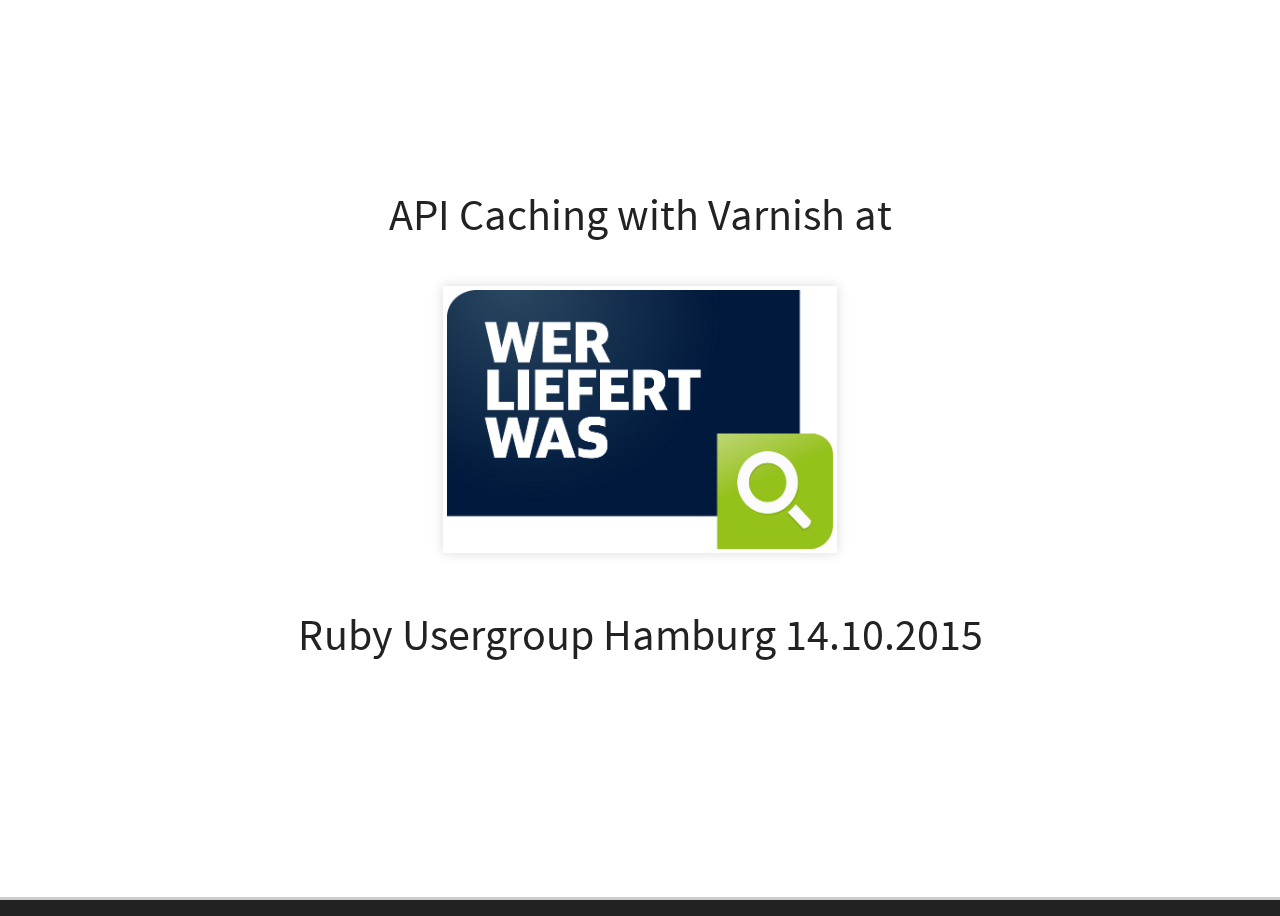
==== commit 910caf3e: ":boom: First draft" ====
--- a/api_caching_slides/index.html
+++ b/api_caching_slides/index.html
@@ -28,32 +28,199 @@
 	</head>
 
 	<body>
-
 		<div class="reveal">
-
 			<div class="slides">
-				<section>
-					<h1>...</h1>
+
+				<section data-background="#ffffff">
+					<p>API Caching with Varnish at</p>
+					<img src="img/wlwlogo.jpg" alt="WLW Logo" width="333px"/>
+					<p>Ruby Usergroup Hamburg 14.10.2015</p>
+				</section>
+
+				<section>
+					<h2>WLW Infrastructure</h2>
+					<ul>
+						<li class="fragment">Microservice Architecture</li>
+						<li class="fragment">13 Applications/Services</li>
+						<li class="fragment">Communication over REST APIs and AMQP</li>
+						<li class="fragment">~3K internal API request per minute</li>
+						<li class="fragment">One App owns it's data, fetching on the fly</li>
+						<li class="fragment">Search/ES is a place where data is aggregated</li>
+					</ul>
+				</section>
+
+				<section>
+					<h2>Local caching</h2>
+					<pre class="fragment"><code data-trim>
+class CompaniesController
+  TTL = 10.minutes.freeze
+
+  def show
+    Rails.cache.fetch('some_key', expires_in: TTL) do
+      ApiClient.get("companies/#{id}/categories")
+    end
+  end
+end
+			    </code></pre>
+				</section>
+
+				<section>
+					<h2>Local caching</h2>
+					<h3>Benefits</h3>
+					<ul>
+						<li class="fragment">No HTTP request overhead for cached calls</li>
+					</ul>
+				</section>
+
+				<section>
+					<h2>Local caching</h2>
+					<h3>Drawbacks</h3>
+					<ul>
+						<li class="fragment">Each app implements it's own cache</li>
+						<li class="fragment">Cached data is duplicated in multiple caches</li>
+						<li class="fragment">Hard to invalidate all caches</li>
+						<li class="fragment">No monitoring e.g. on cache hit rates</li>
+					</ul>
+				</section>
+
+				<section>
+					<h2>Proxy caching</h2>
+					<img class="fragment" src="img/cachemiss.png" alt="Cache Miss" />
+					<img class="fragment" src="img/cachehit.png" alt="Cache Hit" />
+				</section>
+
+				<section>
+					<h2>Why Varnish?</h2>
+					<ul>
+						<li class="fragment">Free software under BSD license</li>
+						<li class="fragment">Well documented, free books, good documentation</li>
+						<li class="fragment">Easy to introduce, few code changes are needed</li>
+						<li class="fragment">Good expierience at e.g. at XING or OTTO</li>
+					</ul>
+				</section>
+
+				<section>
+					<h1>Varnish Features</h1>
+				</section>
+
+				<section>
+					<h2>VCL</h2>
+					<ul>
+						<li class="fragment">DSL to configure request handling / caching policies</li>
+						<li class="fragment">Possible to change/control everything</li>
+						<li class="fragment">Good set of general rules</li>
+					</ul>
+				</section>
+
+				<section>
+					<h2>VCL Flow</h2>
+					<ul>
+						<li class="fragment">vcl_recv</li>
+						<li class="fragment">vcl_hash</li>
+						<li class="fragment">vcl_hit / vcl_miss</li>
+						<li class="fragment">vcl_fetch</li>
+						<li class="fragment">vcl_deliver</li>
+					</ul>
+				</section>
+
+				<section>
+					<h2>Setting up a cache</h2>
+					<pre><code data-trim>
+class APIController
+  def show
+    expires_in 1.minute, 's-maxage': 10.minutes
+    header[:vary] = [:accept, :range]
+
+    render_json
+  end
+end
+					</code></pre>
+					<div class="fragment">
+						Server response Header
+						<pre><code data-trim>
+Cache-Control: max-age=60, s-maxage=600
+Vary: Accept, Range
+						</code></pre>
+					</div>
+				</section>
+
+				<section>
+					<h2>Cache Invalidation</h2>
+					<ul>
+						<li class="fragment">Via HTTP Request</li>
+						<li class="fragment">Ban list entry</li>
+						<li class="fragment">Purge Request</li>
+					</ul>
+					<pre class="fragment"><code data-trim>
+api_client.get('some/resource', headers: { purge: true })
+					</code></pre>
+				</section>
+
+				<section>
+					<h1>Learnings</h1>
+				</section>
+
+				<section>
+					<h2>Performance</h2>
+					<ul>
+						<li class="fragment">Improve from 50-60ms to ~7ms</li>
+						<li class="fragment">Biggest improvements with page caching</li>
+					</ul>
+				</section>
+
+				<section>
+					<h2>Object expunging</h2>
+					<p>Provide Varnish with enough Memory</p>
+				</section>
+
+				<section>
+					<h2>Identify suitable calls</h2>
+					<ul>
+						<li class="fragment">Low diversity</li>
+						<li class="fragment">High request rate</li>
+						<li class="fragment">= Good hitrate</li>
+					</ul>
+				</section>
+
+				<section>
+					<h2>Dedicated Varnish endpoint</h2>
+					<ul>
+						<li class="fragment">Custom port or subdomain</li>
+						<li class="fragment">Better monitoring</li>
+						<li class="fragment">Explicit usage from client</li>
+					</ul>
+				</section>
+
+				<section>
+					<h2>Summing up</h2>
+					<p>
+						Varnish provides a convient option for our API toolbelt
+					</p>
+				</section>
+
+				<section>
+					<h2>Questions?</h2>
+				</section>
+
+				<section>
+					<h2>Thank you!</h2>
 				</section>
 
 			</div>
-
 		</div>
 
 		<script src="lib/js/head.min.js"></script>
-		<script src="js/reveal.js"></script>
-
+		<script src="js/reveal.js"></script>s
 		<script>
-
 			// Full list of configuration options available at:
 			// https://github.com/hakimel/reveal.js#configuration
 			Reveal.initialize({
-				controls: true,
+				controls: false,
 				progress: true,
 				history: true,
 				center: true,
 
-				transition: 'slide', // none/fade/slide/convex/concave/zoom
+				transition: 'none', // none/fade/slide/convex/concave/zoom
 
 				// Optional reveal.js plugins
 				dependencies: [
@@ -65,7 +232,6 @@
 					{ src: 'plugin/notes/notes.js', async: true }
 				]
 			});
-
 		</script>
 
 	</body>
